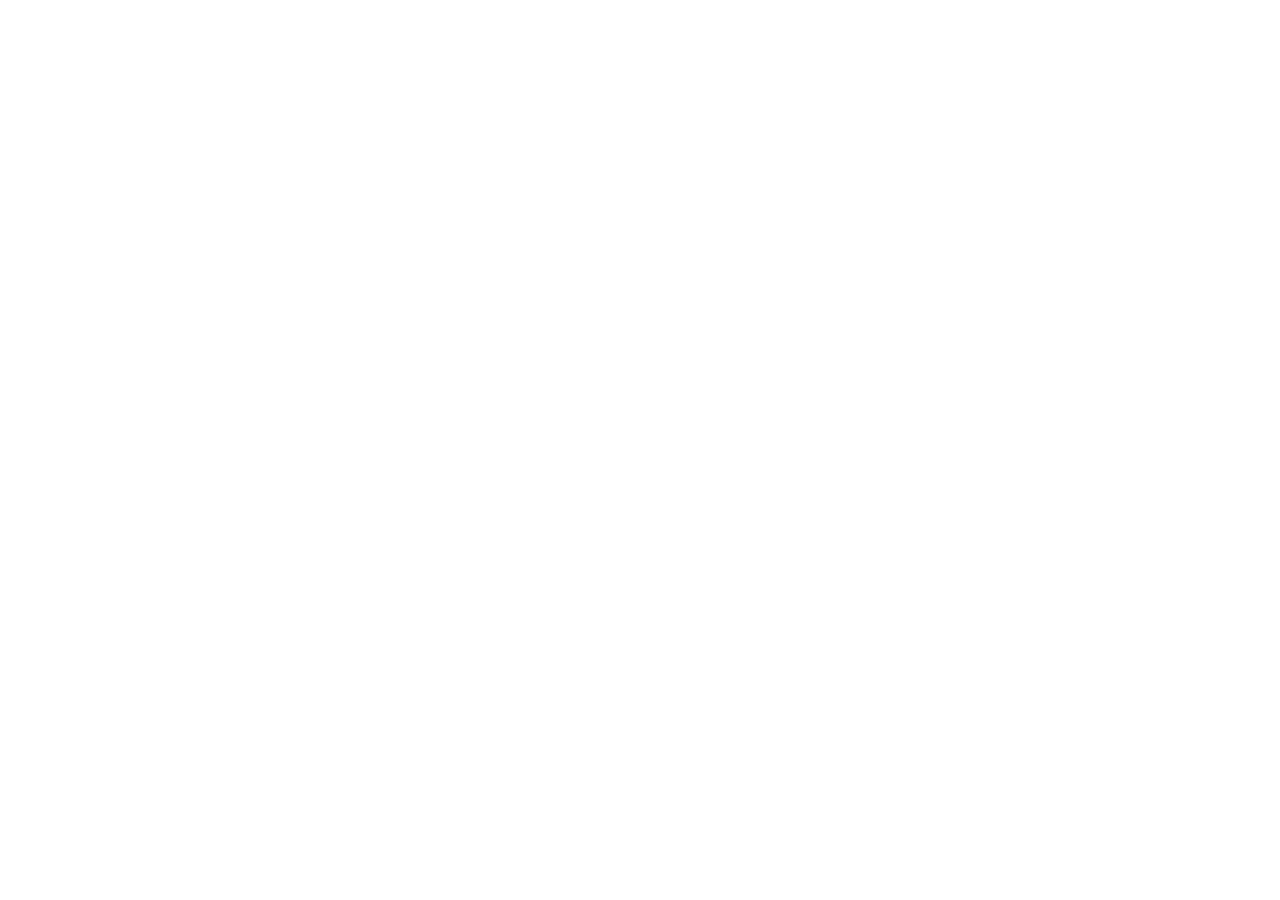
==== todolist/index.html @ 26009e1c "to do list start" ====
<!DOCTYPE html>
<html lang="en">
<head>
  <meta charset="UTF-8">
  <meta http-equiv="X-UA-Compatible" content="IE=edge">
  <meta name="viewport" content="width=device-width, initial-scale=1.0">
  <title>To Do List</title>
  <link rel="stylesheet" href="./style.css">
</head>
<body>
  

  <script src="./main.js"></script>
</body>
</html>
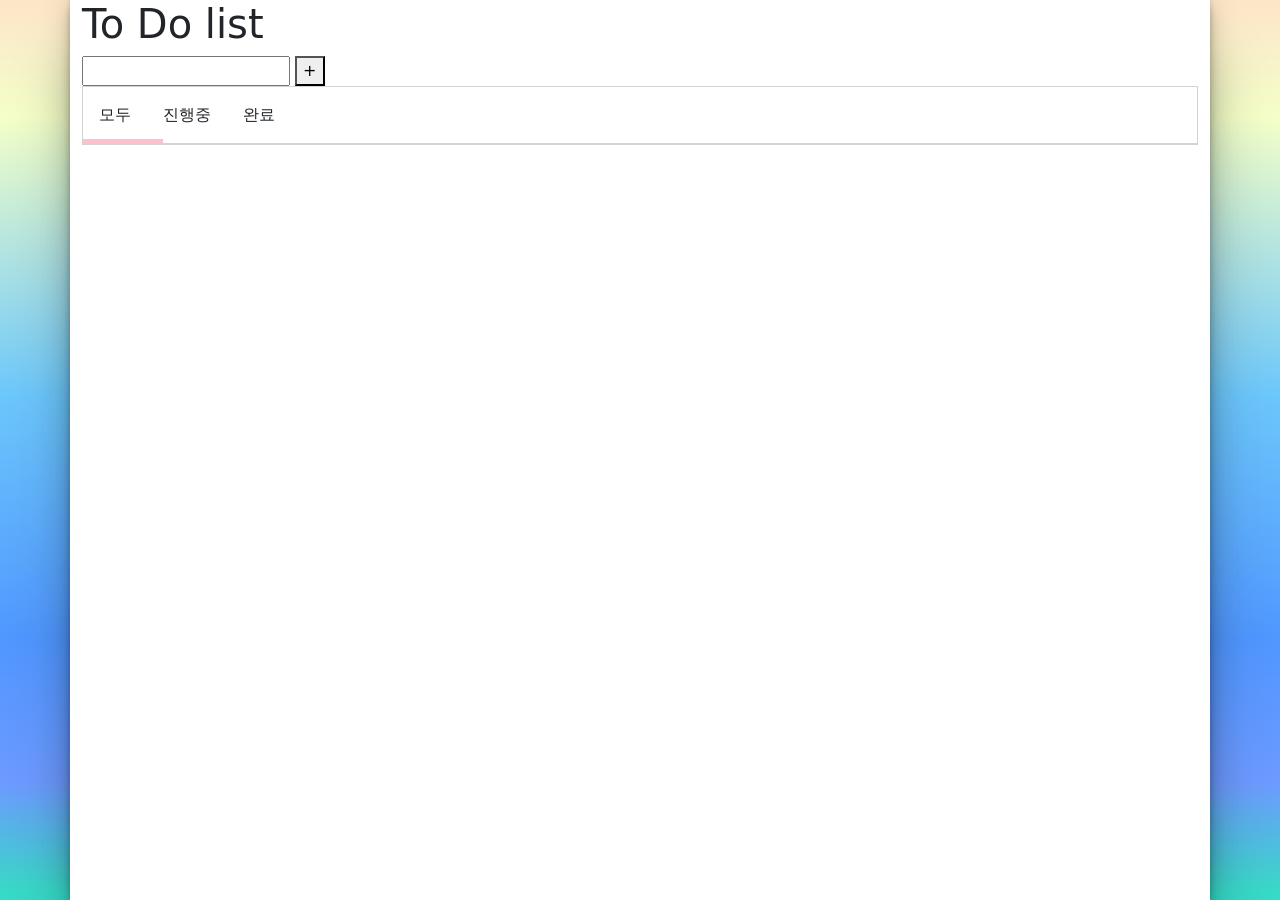
==== commit 5e212088: "to do list !!!" ====
--- a/todolist/index.html
+++ b/todolist/index.html
@@ -5,11 +5,29 @@
   <meta http-equiv="X-UA-Compatible" content="IE=edge">
   <meta name="viewport" content="width=device-width, initial-scale=1.0">
   <title>To Do List</title>
+  <link href="https://cdn.jsdelivr.net/npm/bootstrap@5.1.3/dist/css/bootstrap.min.css" rel="stylesheet" integrity="sha384-1BmE4kWBq78iYhFldvKuhfTAU6auU8tT94WrHftjDbrCEXSU1oBoqyl2QvZ6jIW3" crossorigin="anonymous">
   <link rel="stylesheet" href="./style.css">
 </head>
 <body>
+  <div class="container">
+    <h1>To Do list</h1>
+    <section class="input-area">
+      <input type="text" id="task-input" />
+      <button id="add-button">+</button>
+    </section>
+    <section class="task-area">
+      <div class="task-tabs">
+        <div id="under-line"></div>
+        <div id="all">모두</div>
+        <div id="ongoing">진행중</div>
+        <div id="done">완료</div>
+      </div>
+      <div id="task-board"></div>
+    </section>
+  </div>
   
 
+  <script src="https://cdn.jsdelivr.net/npm/bootstrap@5.1.3/dist/js/bootstrap.bundle.min.js" integrity="sha384-ka7Sk0Gln4gmtz2MlQnikT1wXgYsOg+OMhuP+IlRH9sENBO0LRn5q+8nbTov4+1p" crossorigin="anonymous"></script>
   <script src="./main.js"></script>
 </body>
 </html>
--- a/todolist/style.css
+++ b/todolist/style.css
@@ -0,0 +1,50 @@
+body {
+  margin: 0;
+  height: 100%;
+  background: rgb(253,229,200);
+  background: linear-gradient(180deg, rgba(253,229,200,1) 0%, rgba(244,255,200,1) 13%, rgba(108,199,251,1) 44%, rgba(80,151,255,1) 71%, rgba(109,154,255,1) 87%, rgba(56,217,199,1) 99%);
+}
+
+.container {
+  background-color: #fff;
+  min-height: 100vh;
+  box-shadow: rgba(0, 0, 0, 0.25) 0px 54px 55px, rgba(0, 0, 0, 0.12) 0px -12px 30px, rgba(0, 0, 0, 0.12) 0px 4px 6px, rgba(0, 0, 0, 0.17) 0px 12px 13px, rgba(0, 0, 0, 0.09) 0px -3px 5px;
+}
+
+
+.task-area {
+  border: 1px solid lightgray;
+}
+.task-tabs {
+  display: flex;
+  border-bottom: 1px solid lightgray;
+  position: relative;
+}
+.task-tabs div {
+  padding: 1em;
+}
+
+/* 움직이는 탭 */
+#under-line {
+  width: 80px;
+  height: 4px;
+  background-color: pink;
+  position: absolute;
+  left: 0;
+  top: 52px;
+  padding: 0;
+}
+
+.task {
+  display: flex;
+  justify-content: space-between;
+  padding: 1em;
+}
+
+.task-done {
+  text-decoration: line-through;
+}
+
+.task-tabs div {
+  cursor: pointer;
+}
